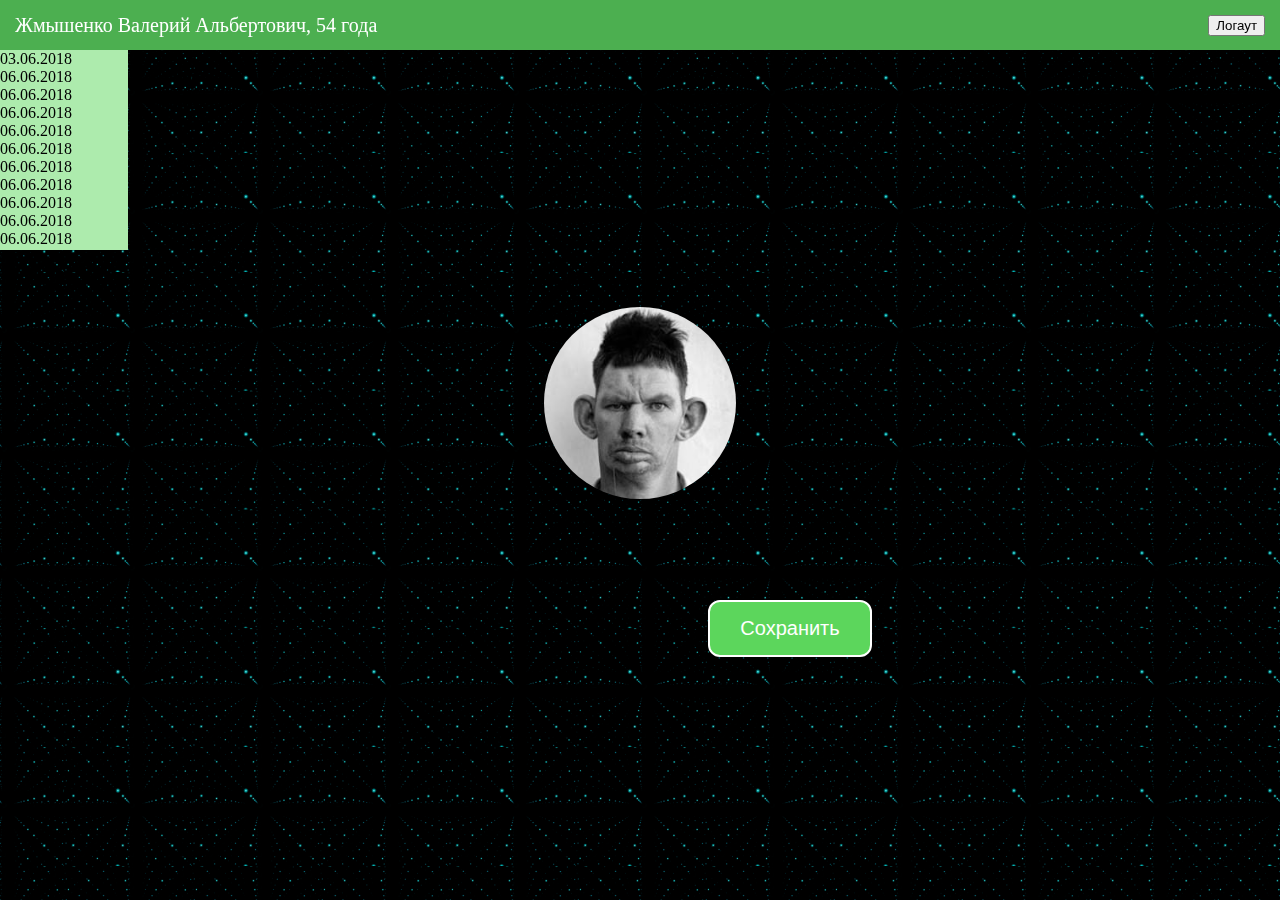
==== index.html @ 9965592c "Add files via upload" ====
<!DOCTYPE html>
<html>
<head>
	<title>НедоРазвитие</title>
	<link rel="stylesheet" type="text/css" href="style.css">
</head>
<body>
	<div class="header">
		<div>Жмышенко Валерий Альбертович, 54 года</div>
		<div><button> Логаут</button></div>
	</div>
	<div class="container">
		<div class="date-list">
			<div class="date-item">03.06.2018</div> <!--єлемент списка-->
			<div class="date-item">06.06.2018</div>
			<div class="date-item">06.06.2018</div>
			<div class="date-item">06.06.2018</div>
			<div class="date-item">06.06.2018</div>
			<div class="date-item">06.06.2018</div>
			<div class="date-item">06.06.2018</div>
			<div class="date-item">06.06.2018</div>
			<div class="date-item">06.06.2018</div>
			<div class="date-item">06.06.2018</div>
			<div class="date-item">06.06.2018</div>
			<div class="date-item">06.06.2018</div>
			<div class="date-item">06.06.2018</div>
			<div class="date-item">06.06.2018</div>
			<div class="date-item">06.06.2018</div>
		</div>
			<div class="bottom">
				<button class="button">Сохранить</button>
			</div>	
		<div class="content">
			<img class="pic1" src="ac.jpg" alt="Face">
		</div>
	</div>
</body>
</html>
---- style.css ----
body{
	margin: 0px;
	height: 100%;
	background-image: url("rain2.gif");
    background-attachment: fixed;
    background-position: center; 
    background-size: 10%;
}

div{
	/*border: 1px solid black; */
}
.header{
	height: 40px;
	background-color: #4CAF50;
	color: #ffffff;
	display: flex;
	justify-content: space-between;
	font-size: 20px;
	padding: 5px 15px;
}
.header div{
	display: flex;
	flex-direction: row;
	align-content: center;
	align-items: center;
}

.date-list{	
	border-color: #248f24;
	overflow: hidden;
	overflow-y: scroll;
	background-color: #adebad;
	height: 200px;
	width: 10%;

}

/* width */
::-webkit-scrollbar {
    width: 12px;
}

/* Track */
::-webkit-scrollbar-track {
    background: #666699	; 
}

/* Handle */
::-webkit-scrollbar-thumb {
    background: #80ff80; 
}

/* Handle on hover */
::-webkit-scrollbar-thumb:hover {
    background:  #00cc00	; 
}

.bottom{
	display: flex;
}

.bottom button{
	position: relative;
    left: 150px;
    bottom:-350px;
    margin-left: auto;
    margin-right: auto;
    background-color: #5cd65c; 
    color: white;
    padding: 15px 30px;
    text-align: right;
    display: inline-block;
    font-size: 20px;
    border-color: #99ffdd;
    border:solid;
    border-width: 2px;
    border-radius: 12px;
    -webkit-transition-duration: 0.4s;
    transition-duration: 0.4s;
}

.bottom button:hover{
	background-color: #4CAF50;
    color: white;
}

.pic1{
	border-radius: 50%;
	display: block;
    margin-left: auto;
    margin-right: auto;
    width: 15%;
}

#chart{
	background-color: #993333;
}
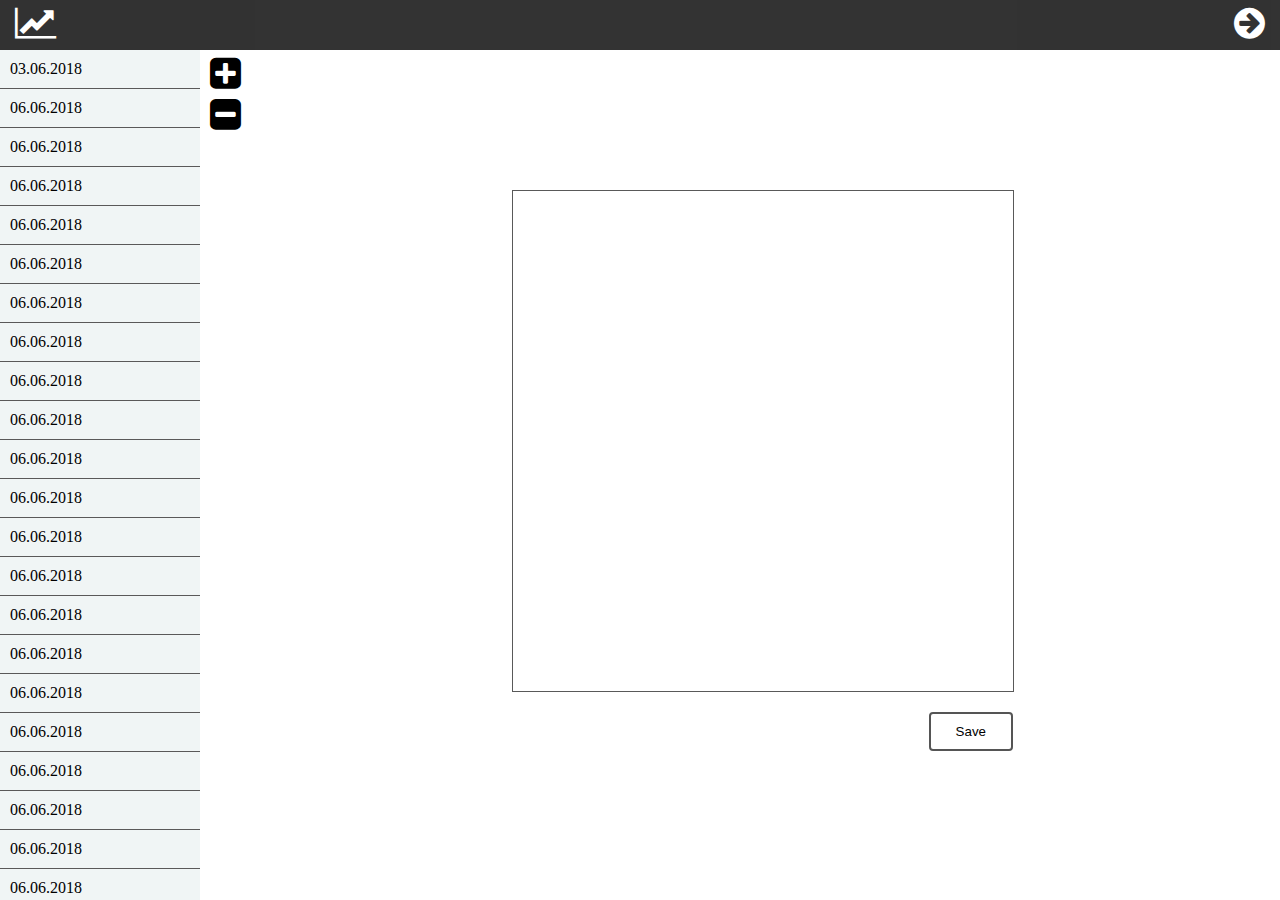
==== commit 9b378896: "Add files via upload" ====
--- a/index.html
+++ b/index.html
@@ -2,16 +2,32 @@
 <html>
 <head>
 	<title>НедоРазвитие</title>
+	<link rel="stylesheet" href="https://cdnjs.cloudflare.com/ajax/libs/font-awesome/4.7.0/css/font-awesome.min.css">
 	<link rel="stylesheet" type="text/css" href="style.css">
 </head>
 <body>
 	<div class="header">
-		<div>Жмышенко Валерий Альбертович, 54 года</div>
-		<div><button> Логаут</button></div>
+		<i class="fa fa-line-chart" style="font-size:36px"></i>
+		<i class="fa fa-arrow-circle-right" id="exit" style="font-size:36px"></i>
 	</div>
 	<div class="container">
 		<div class="date-list">
-			<div class="date-item">03.06.2018</div> <!--єлемент списка-->
+			<div class="date-item">03.06.2018</div>
+			<div class="date-item">06.06.2018</div>
+			<div class="date-item">06.06.2018</div>
+			<div class="date-item">06.06.2018</div>
+			<div class="date-item">06.06.2018</div>
+			<div class="date-item">06.06.2018</div>
+			<div class="date-item">06.06.2018</div>
+			<div class="date-item">06.06.2018</div>
+			<div class="date-item">06.06.2018</div>
+			<div class="date-item">06.06.2018</div>
+			<div class="date-item">06.06.2018</div>
+			<div class="date-item">06.06.2018</div>
+			<div class="date-item">06.06.2018</div>
+			<div class="date-item">06.06.2018</div>
+			<div class="date-item">06.06.2018</div>
+			<div class="date-item">06.06.2018</div>
 			<div class="date-item">06.06.2018</div>
 			<div class="date-item">06.06.2018</div>
 			<div class="date-item">06.06.2018</div>
@@ -27,12 +43,27 @@
 			<div class="date-item">06.06.2018</div>
 			<div class="date-item">06.06.2018</div>
 		</div>
-			<div class="bottom">
-				<button class="button">Сохранить</button>
-			</div>	
-		<div class="content">
-			<img class="pic1" src="ac.jpg" alt="Face">
-		</div>
+				<div class="buttonsforlist">
+					<i class="fa fa-plus-square" id="addgraph" style="font-size:36px;"></i>
+					<span class="tooltiptext">Add new graph</span>
+					<i class="fa fa-minus-square" style="font-size:36px;"></i>
+				</div>
+		 	<div class="content">
+				<canvas id="myCanvas"></canvas>
+				<div class="button"><button>Save</button></div>
+		   </div>
 	</div>
+	<script type="text/javascript">
+		function getCoords(linesAmount,radius){
+			var step = 360/linesAmount;
+			var Xs = new Array();
+			var Ys = new Array();
+				for (var i=1; i<linesAmount-1; i++) {
+				Xs = radius*Math.sin(step*i);
+				Ys = radius*Math.cos(step*i);
+			}
+			return [Xs,Ys];
+		}
+	</script>
 </body>
 </html>--- a/style.css
+++ b/style.css
@@ -1,24 +1,36 @@
-body{
+body,html{
 	margin: 0px;
 	height: 100%;
-	background-image: url("rain2.gif");
-    background-attachment: fixed;
-    background-position: center; 
-    background-size: 10%;
 }
 
-div{
-	/*border: 1px solid black; */
-}
 .header{
+	opacity: 0.8;
 	height: 40px;
-	background-color: #4CAF50;
+	background-color: black;
 	color: #ffffff;
 	display: flex;
 	justify-content: space-between;
 	font-size: 20px;
 	padding: 5px 15px;
 }
+
+#myCanvas{
+	width: 500px;
+	height: 500px;
+	border: #595959 1px solid;
+}
+
+#exit{
+	-webkit-transition-duration: 0.4s;
+    transition-duration: 0.4s;
+}
+
+#exit:hover{
+	color:#666699;
+}
+
+}
+
 .header div{
 	display: flex;
 	flex-direction: row;
@@ -26,73 +38,113 @@
 	align-items: center;
 }
 
+.container{
+    height: calc(100% - 50px);
+    display: flex;
+    flex-direction: row;
+}
+
 .date-list{	
-	border-color: #248f24;
-	overflow: hidden;
+	user-select: 
+	flex-grow:1;
+	width: 200px;
 	overflow-y: scroll;
-	background-color: #adebad;
-	height: 200px;
-	width: 10%;
+	background-color:#f0f5f5;
+}
 
+.date-item{
+	-webkit-transition-duration: 0.2s;
+    transition-duration: 0.2s;
+	padding: 10px;
+	border-bottom: #595959 1px solid;
+}
+
+.date-item:hover{
+	background-color: #a6a6a6;
 }
 
 /* width */
 ::-webkit-scrollbar {
-    width: 12px;
+    width: 10px;
 }
 
 /* Track */
 ::-webkit-scrollbar-track {
-    background: #666699	; 
+    background:  #d9d9d9; 
 }
 
 /* Handle */
 ::-webkit-scrollbar-thumb {
-    background: #80ff80; 
+    background: #595959; 
+    border-radius: 8px;
 }
 
 /* Handle on hover */
 ::-webkit-scrollbar-thumb:hover {
-    background:  #00cc00	; 
+    background:  #333333; 
 }
 
-.bottom{
-	display: flex;
+.buttonsforlist{
+    display: flex;
+    flex-direction: column;
+    align-items: center;
+    padding: 5px;
 }
 
-.bottom button{
-	position: relative;
-    left: 150px;
-    bottom:-350px;
-    margin-left: auto;
-    margin-right: auto;
-    background-color: #5cd65c; 
-    color: white;
-    padding: 15px 30px;
-    text-align: right;
-    display: inline-block;
-    font-size: 20px;
-    border-color: #99ffdd;
-    border:solid;
-    border-width: 2px;
-    border-radius: 12px;
-    -webkit-transition-duration: 0.4s;
+.buttonsforlist i:hover{
+	color: #666699;
+}
+
+.buttonsforlist i{
+	padding-left: 5px;
+	padding-bottom: 5px;
+	-webkit-transition-duration: 0.4s;
     transition-duration: 0.4s;
 }
 
-.bottom button:hover{
-	background-color: #4CAF50;
+.fa,.fa-plus-square:hover span {
+    visibility: visible;
+}
+
+.buttonsforlist span {
+    visibility: hidden;
+    width: 120px;
+    background-color: black;
+    color: #fff;
+    text-align: center;
+    border-radius: 6px;
+    padding: 5px 0;
+    position: absolute;
+    z-index: 1;
+}
+
+.button{
+	width: 500px;
+    display: flex;
+    justify-content: flex-end;
+    padding: 10px;
+    margin-top: 10px;
+}
+
+.button button{
+	padding: 10px 25px;
+	-webkit-transition-duration: 0.5s;
+    transition-duration: 0.5s;
+    background-color: white;
+    color:black;
+    border: 2px solid #555555;
+    border-radius: 4px;
+}
+
+.button button:hover {
+    background-color: #555555;
     color: white;
 }
 
-.pic1{
-	border-radius: 50%;
-	display: block;
-    margin-left: auto;
-    margin-right: auto;
-    width: 15%;
-}
-
-#chart{
-	background-color: #993333;
-}
+.content{
+    flex-grow: 10;
+    justify-content: center;
+    display: flex;
+    flex-direction: column;
+    align-items: center;
+}